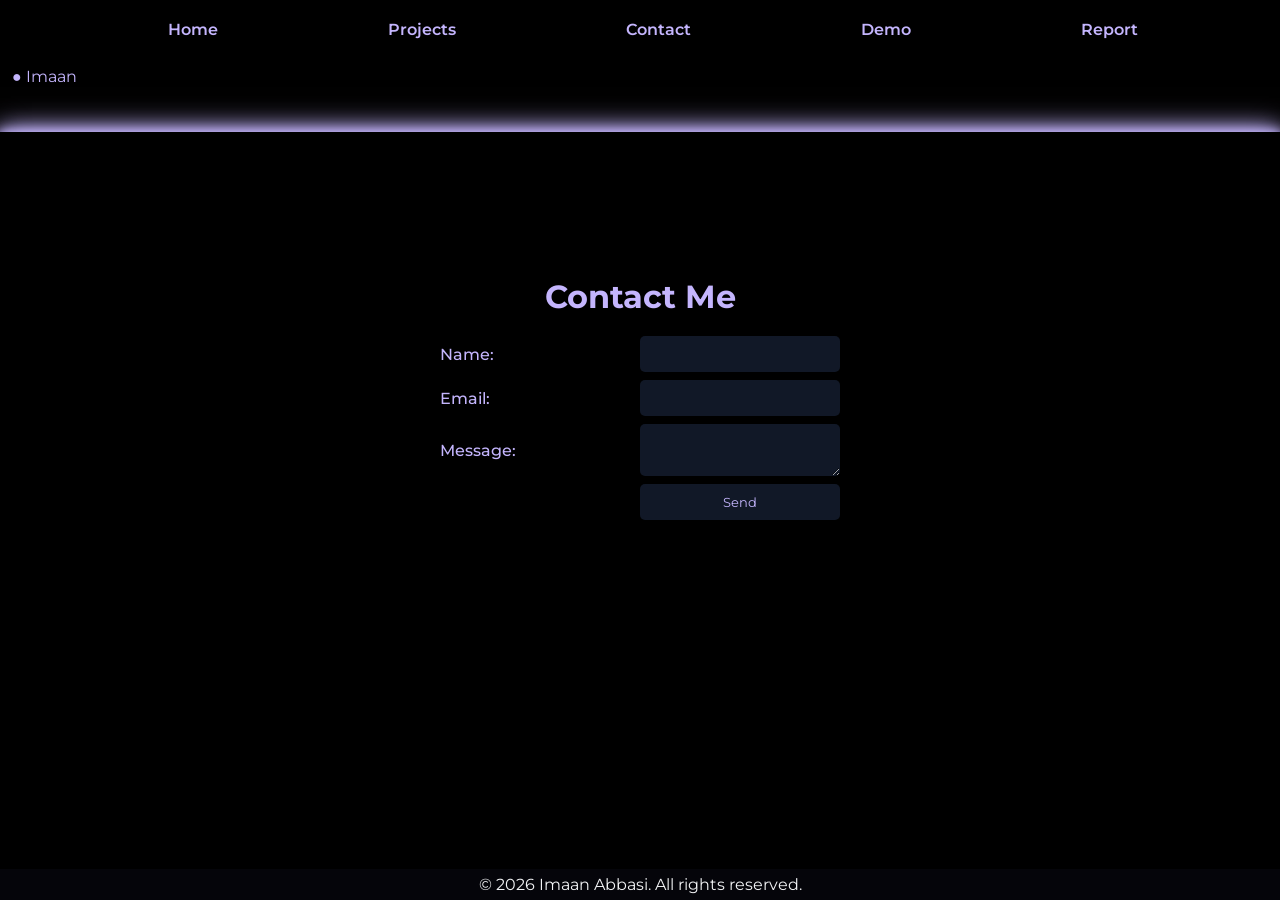
==== contact.html @ 7b9ac3cb "contact page grid" ====
<!DOCTYPE html>
<html lang="en">
<head>
    <meta charset="UTF-8">
    <meta name="viewport" content="width=device-width, initial-scale=1.0">
    <title>Contact - Imaan's Portfolio</title>
    <link rel="stylesheet" href="style.css">
    <link rel="stylesheet" href="mobile.css" media="screen and (max-width: 800px)">
    <link rel="stylesheet" href="desktop.css" media="screen and (min-width: 800px)">

</head>
<body>
<header> ● Imaan</header>
<nav>
    <ul>
        <li><a href="#">Home</a></li>
        <li><a href="projects.html">Projects</a></li>
        <li><a href="contact.html">Contact</a></li>
        <li><a href="#">Demo</a></li>
        <li><a href="#">Report</a></li>
    </ul>
</nav>

<main>
    <h1 class="contact-title">Contact Me</h1>



   
    <form action="#" method="get">

        <label for="name">Name:</label>
        <input type="text" id="name" name="name" required>

        <label for="email">Email:</label>
        <input type="email" id="email" name="email" required>

        <label for="message">Message:</label>
        <textarea name="message" id="message"></textarea>

        <input type="submit" value="Send">

    </form>

    <form action="mailto:imaan.abbasi2@gmail.com" method="post" enctype="text/plain">

</main>
<footer>
    <p>&copy; 2026 Imaan Abbasi. All rights reserved.</p>
</footer>

</body>
</html>
---- style.css ----
@import url('https://fonts.googleapis.com/css2?family=Montserrat:ital,wght@0,100..900;1,100..900&display=swap');
*{

    margin: 0;
    padding:0;
}

body{
    display:grid ;
    background:black;
    color: #f3f4f6;
    grid-template-columns: 1fr 1fr ;
    height: 100vh;
    grid-template-rows: auto auto 1fr auto;
    grid-template-areas:
    "nav nav nav"
    "header header header"
    "main main main"
    "footer footer footer"
}

header {
    background-color: #000000;
    color: #c4b5fd;
    padding: 2px;
    grid-area: header;
    font-family: "Montserrat", sans-serif;
    padding: 6px 12px; 
}


nav{ 
    background-color: transparent;
    grid-area: nav;
    padding: 20px 80px;
}

nav a{
    font-family: "Montserrat", sans-serif;
    text-decoration: none;
    color: #c4b5fd;
    margin-left: 25px;
    font-weight: 600;
}
nav a:hover {
    color: #ffffff;
    text-shadow: 0 0 10px #8b5cf6;

}
nav a::after {
    content: '';
    display: block;
    width: 0;
    height: 2px;
    background-color: #c4b5fd;
    transition: width 0.3s ease;
}
nav a:hover::after {
    width: 100%;
}
nav ul{
    list-style-type: none;
    display: flex;
    gap: 20px;
    justify-content: space-around;
}


main{
grid-area: main;
display:grid;
grid-template-columns: 1fr 1fr;
align-items:center;
padding:120px 400px;
}

main section{
    justify-self: start;
    text-align: left;
    display: flex;
    flex-direction: column;
    gap: 20px;
}


main img{
width: 345px;
height:345px;
border-radius: 50%;
padding:20px;
margin-left:100px;
box-shadow:0 4px 8px rgba(120,100,255,0.3);
animation: avatarSwitch 5s infinite;
box-shadow:
0 0 15px rgba(139,92,246,0.8),
0 0 35px rgba(139,92,246,0.6),
0 0 70px rgba(139,92,246,0.4);
}




footer{
    background-color: #05050a;
    color: c4b5fdd;
     font-family: "Montserrat", sans-serif;
     text-align: center;
    grid-area: footer;
    padding: 6px 12px; 
    max-height: 40px; 
}

h1{
    color:#c4b5fd;
      font-family: "Montserrat", sans-serif;
  font-optical-sizing: auto;
  font-weight: 700;
  font-style: normal;

}

h3{
    color:#c4b5fd;
      font-family: "Montserrat", sans-serif;
  font-optical-sizing: auto;
  font-weight: 500;
  font-style: normal;
}

.accent{
    color: #f8f8ff;
}



aside{
background-color:transparent;
}

@keyframes avatarSwitch {
    0% {
        content: url('images/avatar1.png');
    }
    20% {
        content: url('images/avatar2.png');
    }
    40% {
        content: url('images/avatar3.png');
    }
    60% {
        content: url('images/avatar4.png');
    }
    80% {
        content: url('images/avatar5.png');
    } 
}
i{
    color: #c4b5fd;
    font-size: 24px;
    margin-top: 20px;
}
i:hover {
transform:scale(1.3);
text-shadow:
0 0 10px #a78bfa,
0 0 20px #8b5cf6,
0 0 40px #7c3aed;
}

.buttons{   
    display: flex;
    gap: 20px;
    
}
.buttons a{
    background-color: #8b5cf6;
    color: white;
    padding: 10px 20px;
    border-radius: 5px;
    text-decoration: none;
    font-weight: 400;
    font-family: "Montserrat", sans-serif;
}
.buttons a:hover {
    background-color: #000000;
    transform: scale(1.15);
}
.buttons a:hover {
    box-shadow:
0 0 15px rgba(139,92,246,0.8),
0 0 35px rgba(139,92,246,0.6),
0 0 70px rgba(139,92,246,0.4);
}


.social-icons{
    display: flex;
    gap: 15px;
    margin-top: 20px;
    gap: 85px;
}

/* PROJECTS */
.projects {
    display: grid;
    grid-template-columns: repeat(2, 1fr);
    gap: 40px;
    max-width: 1300px;
    margin: 0 auto;
    padding: 80px 20px;
}
.projects section {
    background: #111827;
    padding: 40px;
    border-radius: 15px;
    min-height: 175px;
    display: flex;
    flex-direction: column;
    justify-content: center;
    width: 80%;
    box-shadow: 0 4px 8px rgba(120,100,255,0.3);
    transition: transform 0.3s ease, box-shadow 0.3s ease;
}
.projects section:hover {
    transform: translateY(-5px);
    box-shadow: 0 8px 16px rgba(120,100,255,0.5);
}

h1{
    color:#c4b5fd;
      font-family: "Montserrat", sans-serif;
  font-optical-sizing: auto;
  font-weight: 700;
  font-style: normal;
  text-align: center;
  padding-top: 25px;
}

/* CONTACT HTML */

main{
    display: flex;
    flex-direction: column;
    align-items: center;
    margin-top: 40px;
    box-shadow: #c4b5fd 0px 0px 10px, #c4b5fd 0px 0px 20px, #c4b5fd 0px 0px 30px;
}
.contact-title{
    color:#c4b5fd;
    font-family: "Montserrat", sans-serif;
    text-align: center;
    margin-bottom: 20px;
  

}

form {
display: grid;
grid-template-columns: 50% 50%;
row-gap: 0.5em;
align-items: center;
width: 400px;
}



input[type="submit"] {
grid-column: 2;
}

form label {
color: #c4b5fd;
font-family: "Montserrat", sans-serif;
font-weight: 500;
}

input, textarea {
align-content: center;
padding:10px;
background-color: #111827;
border: none;
border-radius: 5px;
color: #c4b5fd;
font-family: "Montserrat", sans-serif;
}
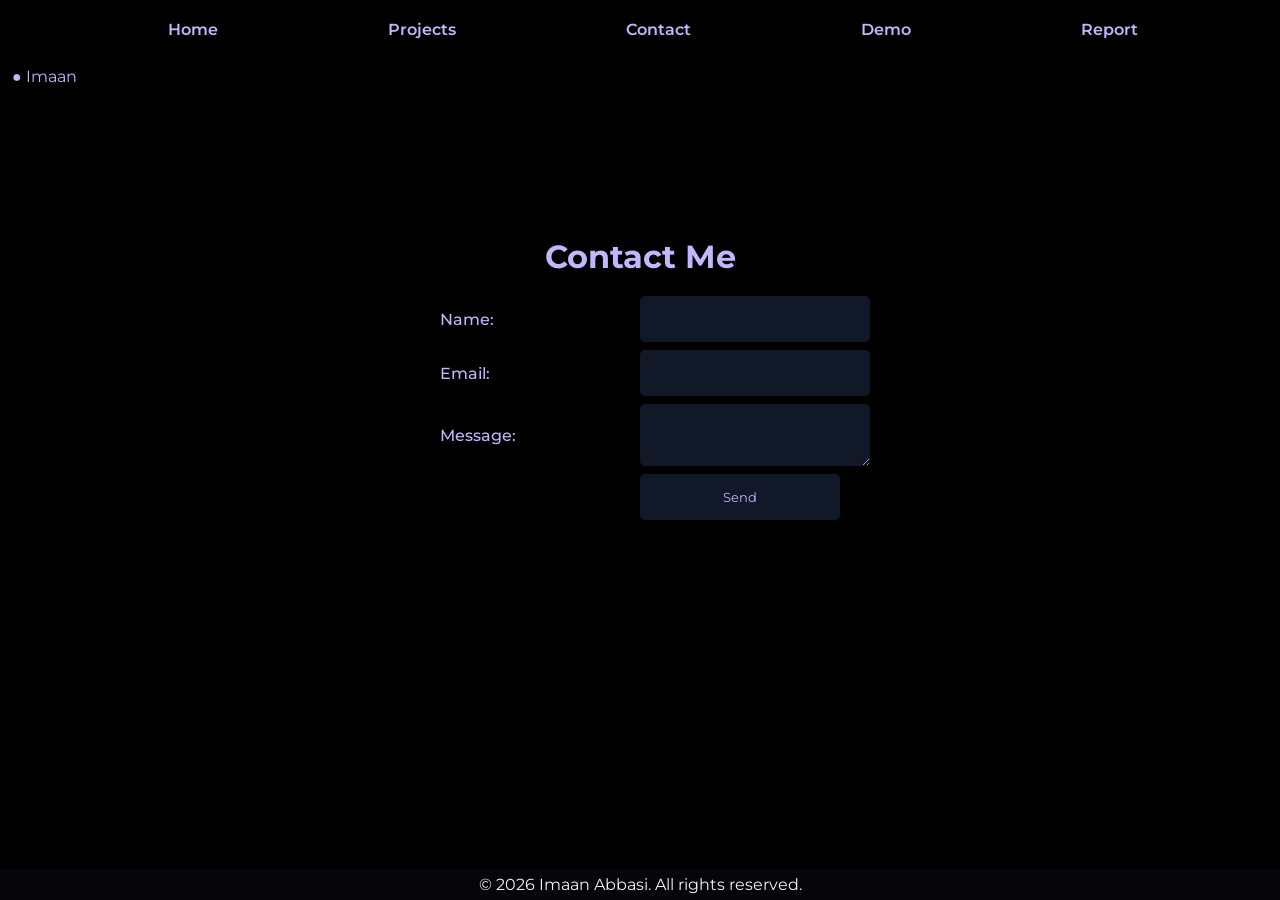
==== commit e8acfe1f: "contact layout - fixed" ====
--- a/contact.html
+++ b/contact.html
@@ -9,7 +9,7 @@
     <link rel="stylesheet" href="desktop.css" media="screen and (min-width: 800px)">
 
 </head>
-<body>
+<body class="contact-page">
 <header> ● Imaan</header>
 <nav>
     <ul>
@@ -22,11 +22,8 @@
 </nav>
 
 <main>
-    <h1 class="contact-title">Contact Me</h1>
+<h1 class="contact-title">Contact Me</h1>
 
-
-
-   
     <form action="#" method="get">
 
         <label for="name">Name:</label>
@@ -44,6 +41,7 @@
 
     <form action="mailto:imaan.abbasi2@gmail.com" method="post" enctype="text/plain">
 
+    
 </main>
 <footer>
     <p>&copy; 2026 Imaan Abbasi. All rights reserved.</p>
--- a/style.css
+++ b/style.css
@@ -238,13 +238,12 @@
 
 /* CONTACT HTML */
 
-main{
-    display: flex;
+.contact-page main{
+    display:flex;
     flex-direction: column;
     align-items: center;
-    margin-top: 40px;
-    box-shadow: #c4b5fd 0px 0px 10px, #c4b5fd 0px 0px 20px, #c4b5fd 0px 0px 30px;
-}
+}
+
 .contact-title{
     color:#c4b5fd;
     font-family: "Montserrat", sans-serif;
@@ -276,12 +275,12 @@
 
 input, textarea {
 align-content: center;
-padding:10px;
+padding:15px;
 background-color: #111827;
 border: none;
 border-radius: 5px;
 color: #c4b5fd;
 font-family: "Montserrat", sans-serif;
-}
-
-
+width: 200px;
+
+}
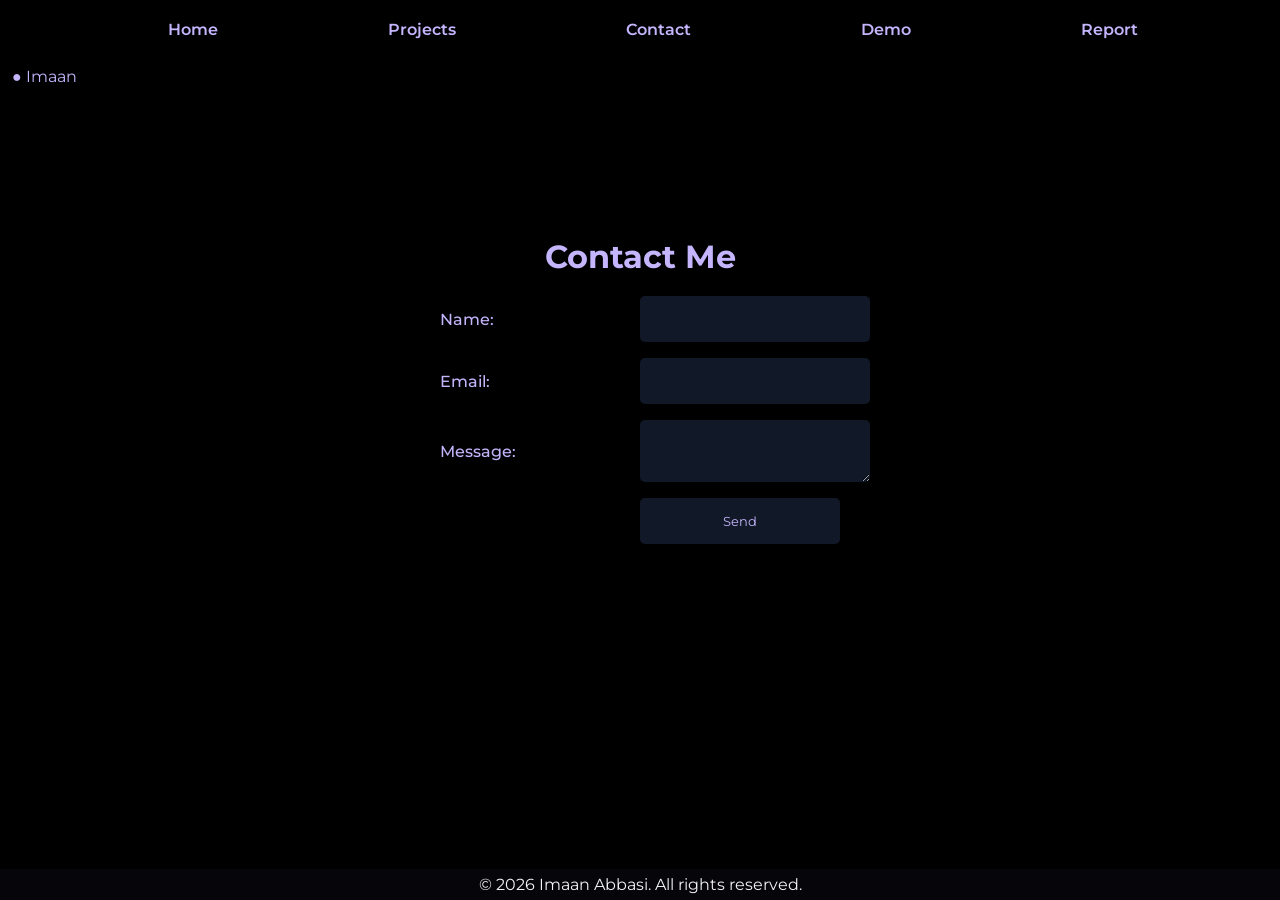
==== commit a9f1bfa4: "Project page complete" ====
--- a/contact.html
+++ b/contact.html
@@ -7,17 +7,18 @@
     <link rel="stylesheet" href="style.css">
     <link rel="stylesheet" href="mobile.css" media="screen and (max-width: 800px)">
     <link rel="stylesheet" href="desktop.css" media="screen and (min-width: 800px)">
+    <link rel="stylesheet" href="https://cdnjs.cloudflare.com/ajax/libs/font-awesome/6.5.1/css/all.min.css">
 
 </head>
 <body class="contact-page">
 <header> ● Imaan</header>
 <nav>
     <ul>
-        <li><a href="#">Home</a></li>
+        <li><a href="index.html">Home</a></li>
         <li><a href="projects.html">Projects</a></li>
         <li><a href="contact.html">Contact</a></li>
-        <li><a href="#">Demo</a></li>
-        <li><a href="#">Report</a></li>
+        <li><a href="demo.html">Demo</a></li>
+        <li><a href="report.html">Report</a></li>
     </ul>
 </nav>
 
--- a/style.css
+++ b/style.css
@@ -119,7 +119,7 @@
 
 }
 
-h3{
+h2{
     color:#c4b5fd;
       font-family: "Montserrat", sans-serif;
   font-optical-sizing: auto;
@@ -131,6 +131,9 @@
     color: #f8f8ff;
 }
 
+.accent2{
+    color: #a78bfa;
+}
 
 
 aside{
@@ -204,16 +207,16 @@
 .projects {
     display: grid;
     grid-template-columns: repeat(2, 1fr);
-    gap: 40px;
+    gap: 35px;
     max-width: 1300px;
     margin: 0 auto;
-    padding: 80px 20px;
+    padding: 80px ;
 }
 .projects section {
     background: #111827;
     padding: 40px;
     border-radius: 15px;
-    min-height: 175px;
+    min-height: 169px;
     display: flex;
     flex-direction: column;
     justify-content: center;
@@ -256,7 +259,7 @@
 form {
 display: grid;
 grid-template-columns: 50% 50%;
-row-gap: 0.5em;
+row-gap: 1em;
 align-items: center;
 width: 400px;
 }
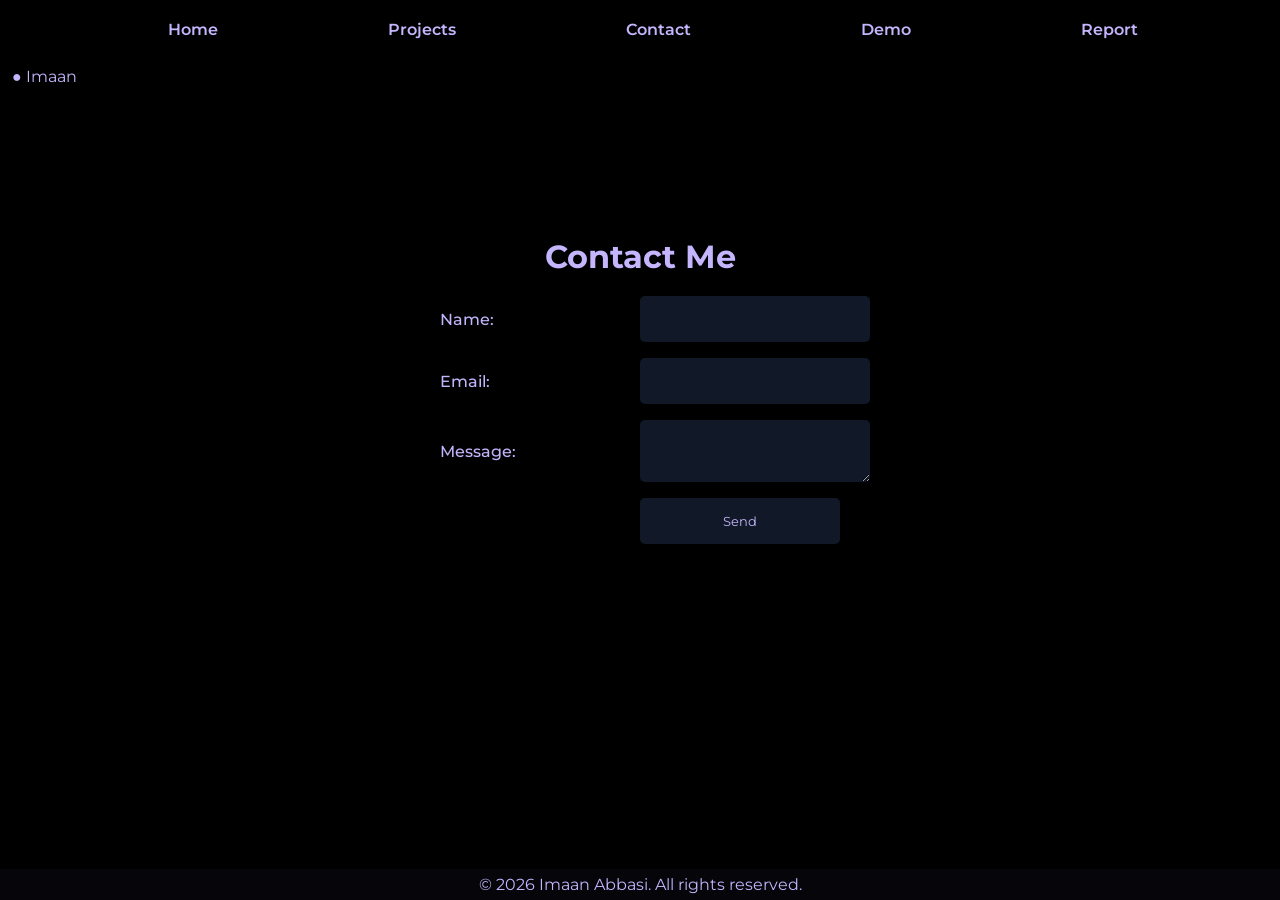
==== commit 5b69872d: "Added report page with layout and content" ====
--- a/contact.html
+++ b/contact.html
@@ -5,8 +5,6 @@
     <meta name="viewport" content="width=device-width, initial-scale=1.0">
     <title>Contact - Imaan's Portfolio</title>
     <link rel="stylesheet" href="style.css">
-    <link rel="stylesheet" href="mobile.css" media="screen and (max-width: 800px)">
-    <link rel="stylesheet" href="desktop.css" media="screen and (min-width: 800px)">
     <link rel="stylesheet" href="https://cdnjs.cloudflare.com/ajax/libs/font-awesome/6.5.1/css/all.min.css">
 
 </head>
@@ -41,8 +39,8 @@
     </form>
 
     <form action="mailto:imaan.abbasi2@gmail.com" method="post" enctype="text/plain">
+</form>
 
-    
 </main>
 <footer>
     <p>&copy; 2026 Imaan Abbasi. All rights reserved.</p>
--- a/style.css
+++ b/style.css
@@ -83,7 +83,7 @@
 }
 
 
-main img{
+.avatar{
 width: 345px;
 height:345px;
 border-radius: 50%;
@@ -102,7 +102,7 @@
 
 footer{
     background-color: #05050a;
-    color: c4b5fdd;
+    color: #c4b5fd;
      font-family: "Montserrat", sans-serif;
      text-align: center;
     grid-area: footer;
@@ -113,18 +113,16 @@
 h1{
     color:#c4b5fd;
       font-family: "Montserrat", sans-serif;
-  font-optical-sizing: auto;
-  font-weight: 700;
-  font-style: normal;
+    font-weight: 700;
+    font-style: normal;
 
 }
 
 h2{
     color:#c4b5fd;
       font-family: "Montserrat", sans-serif;
-  font-optical-sizing: auto;
-  font-weight: 500;
-  font-style: normal;
+    font-weight: 500;
+    font-style: normal;
 }
 
 .accent{
@@ -232,11 +230,10 @@
 h1{
     color:#c4b5fd;
       font-family: "Montserrat", sans-serif;
-  font-optical-sizing: auto;
-  font-weight: 700;
-  font-style: normal;
-  text-align: center;
-  padding-top: 25px;
+    font-weight: 700;
+    font-style: normal;
+    text-align: center;
+    padding-top: 25px;
 }
 
 /* CONTACT HTML */
@@ -286,4 +283,89 @@
 font-family: "Montserrat", sans-serif;
 width: 200px;
 
-}+}
+
+/* MOBILE OPTIMIZATION */
+@media screen and (max-width: 768px) {
+    body {
+        grid-template-columns: 1fr;
+        grid-template-areas:
+            "nav"
+            "header"
+            "main"
+            "footer";
+    }
+
+    main {
+        padding: 30px;
+        margin: 0 auto;
+    }
+
+    .projects {
+        grid-template-columns: 1fr;
+    }
+    main img {
+        width: 200px;
+        height: 200px;
+        margin-left: 0;
+        display: block;
+    }
+
+nav ul {
+    flex-direction: row;
+    align-items: center;
+    gap: 5px;
+    padding: 0;
+}
+nav li{
+    width: 100%;
+}
+nav a{
+    font-size: 12px;
+    display: block;
+    width: 100%;
+    text-align: center;
+    padding: 10px 0;
+}
+
+
+form{
+    display: grid;
+    grid-template-columns: 1fr;
+    row-gap: 10px;
+    max-width: 300px;
+    margin:0 auto;
+}
+}
+
+/* REPORT */
+.report-container{
+    background: white;
+    color: #000000;
+    width: 90%;
+    max-width: 1200px;
+    padding: 50px;
+    margin:80px;
+    border-radius: 10px;
+    font-size: 18px;
+
+}
+.report-page main{
+    display: flex;
+    justify-content: center;
+    width: 100;
+    padding: 0;
+}
+
+.report-container h1{
+    text-align: center;
+    font-size: 45px;
+
+}
+.report-container h2{
+    font-size: 20px;
+    margin-top: 30px;
+}
+
+
+    
